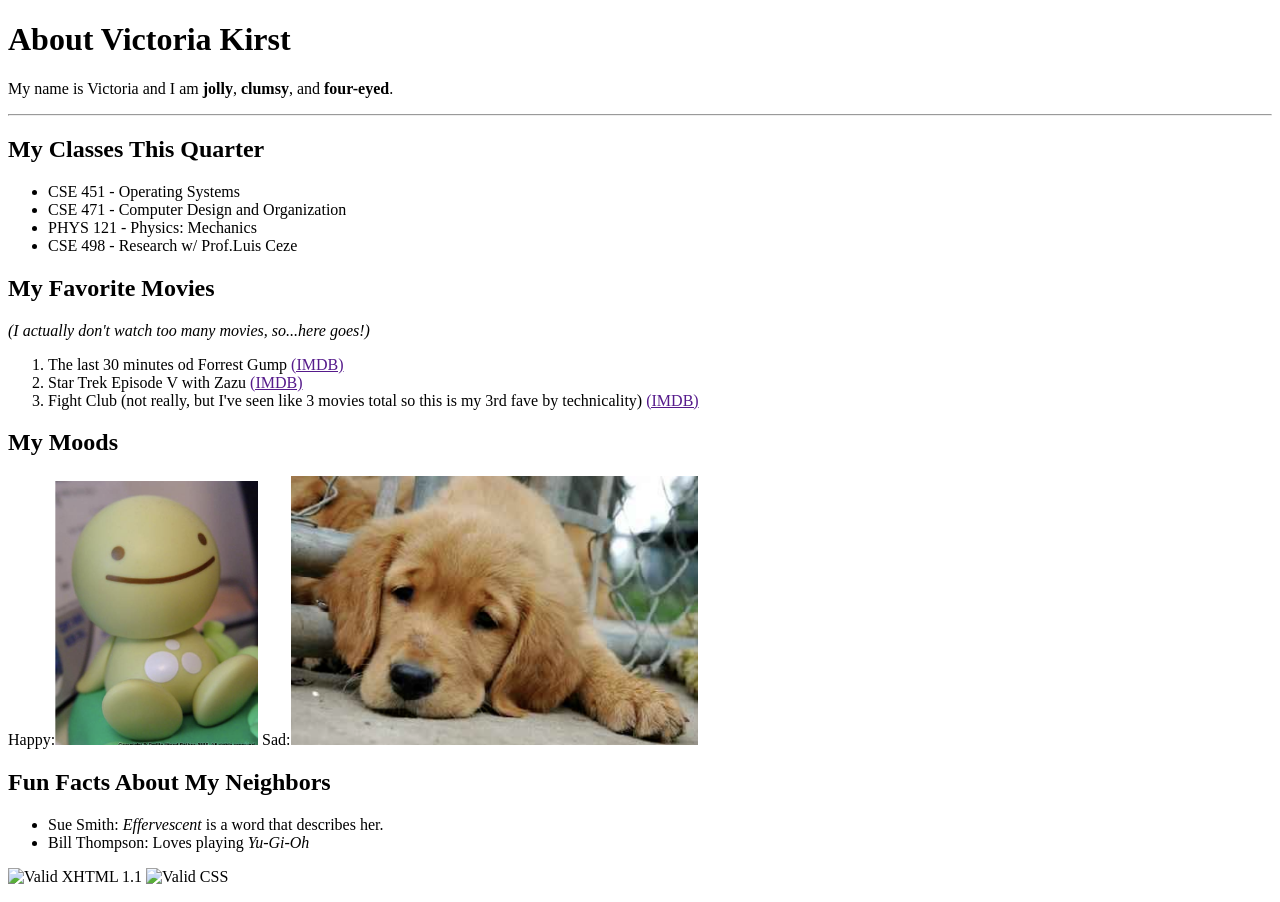
==== index.html @ 1ccd247a "Rename week2 (1).html to index.html" ====
<!DOCTYPE html>
<html lang="en">
<head>
    <meta charset="UTF-8">
    <meta name="viewport" content="width=device-width, initial-scale=1.0">
    <title>Document</title>
</head>
<body>
    <head>
        <h1>About Victoria Kirst</h1>
        <p>My name is Victoria and I am <strong>jolly</strong>, <strong>clumsy</strong>, and <strong>four-eyed</strong>.</p>
        <hr>
    </head>
    <section>
        <h2>My Classes This Quarter</h2>
        <ul type="disc">
            <li>CSE 451 - Operating Systems</li>
            <li>CSE 471 - Computer Design and Organization</li>
            <li>PHYS 121 - Physics: Mechanics</li>
            <li>CSE 498 - Research w/ Prof.Luis Ceze</li>
        </ul>
    </section>
    <section>
        <h2>My Favorite Movies</h2>
        <p>
            <i>(I actually don't watch too many movies, so...here goes!)</i>
        </p>
        <ol type="1">
            <li>The last 30 minutes od Forrest Gump
                <a href="">(IMDB)</a>
            </li>
            <li>Star Trek Episode V with Zazu
                <a href="">(IMDB)</a>
            </li>
            <li>Fight Club (not really, but I've seen like 3 movies total so this is my 3rd fave by technicality)
                <a href="">(IMDB)</a>
            </li>
        </ol>
    </section>
    <section>
        <h2>My Moods</h2>
        <div>
            Happy:<img src="anh1.png" alt="Happy"width="203">
            Sad:<img src="anh2.png" alt="Sad"width="407">
        <div>
    </section>
    <section>
        <h2>Fun Facts About My Neighbors</h2>
        <ul type="disc">
            <li>Sue Smith: <i>Effervescent</i> is a word that describes her. </li>
            <li>Bill Thompson: Loves playing <i>Yu-Gi-Oh</i></li>
        </ul>
    </section>
    <footer>
        <p>
            <img src="https://www.w3.org/Icons/valid-xhtml11"
                 alt="Valid XHTML 1.1">
        
            <img src="https://jigsaw.w3.org/css-validator/images/vcss"
                 alt="Valid CSS">
        </p>
    </footer>
</body>
</html>
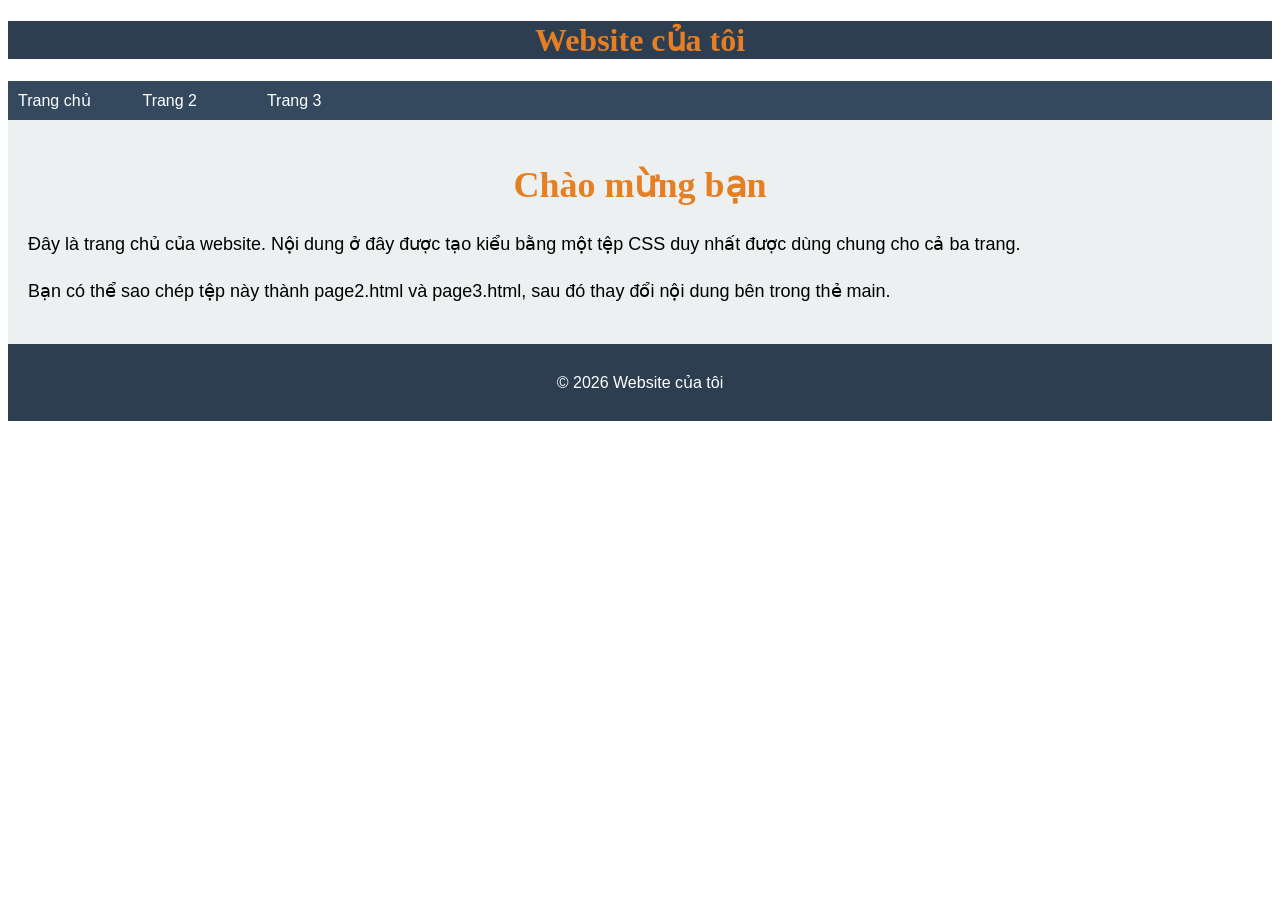
==== commit 2f89bd01: "Add files via upload" ====
--- a/index.html
+++ b/index.html
@@ -1,64 +1,35 @@
-<!DOCTYPE html>
-<html lang="en">
-<head>
-    <meta charset="UTF-8">
-    <meta name="viewport" content="width=device-width, initial-scale=1.0">
-    <title>Document</title>
-</head>
-<body>
-    <head>
-        <h1>About Victoria Kirst</h1>
-        <p>My name is Victoria and I am <strong>jolly</strong>, <strong>clumsy</strong>, and <strong>four-eyed</strong>.</p>
-        <hr>
-    </head>
-    <section>
-        <h2>My Classes This Quarter</h2>
-        <ul type="disc">
-            <li>CSE 451 - Operating Systems</li>
-            <li>CSE 471 - Computer Design and Organization</li>
-            <li>PHYS 121 - Physics: Mechanics</li>
-            <li>CSE 498 - Research w/ Prof.Luis Ceze</li>
-        </ul>
-    </section>
-    <section>
-        <h2>My Favorite Movies</h2>
-        <p>
-            <i>(I actually don't watch too many movies, so...here goes!)</i>
-        </p>
-        <ol type="1">
-            <li>The last 30 minutes od Forrest Gump
-                <a href="">(IMDB)</a>
-            </li>
-            <li>Star Trek Episode V with Zazu
-                <a href="">(IMDB)</a>
-            </li>
-            <li>Fight Club (not really, but I've seen like 3 movies total so this is my 3rd fave by technicality)
-                <a href="">(IMDB)</a>
-            </li>
-        </ol>
-    </section>
-    <section>
-        <h2>My Moods</h2>
-        <div>
-            Happy:<img src="anh1.png" alt="Happy"width="203">
-            Sad:<img src="anh2.png" alt="Sad"width="407">
-        <div>
-    </section>
-    <section>
-        <h2>Fun Facts About My Neighbors</h2>
-        <ul type="disc">
-            <li>Sue Smith: <i>Effervescent</i> is a word that describes her. </li>
-            <li>Bill Thompson: Loves playing <i>Yu-Gi-Oh</i></li>
-        </ul>
-    </section>
-    <footer>
-        <p>
-            <img src="https://www.w3.org/Icons/valid-xhtml11"
-                 alt="Valid XHTML 1.1">
-        
-            <img src="https://jigsaw.w3.org/css-validator/images/vcss"
-                 alt="Valid CSS">
-        </p>
-    </footer>
-</body>
-</html>
+<!DOCTYPE html>
+<html lang="vi">
+<head>
+  <meta charset="UTF-8">
+  <meta name="viewport" content="width=device-width, initial-scale=1.0">
+  <title>Trang chủ</title>
+  <!-- Một stylesheet duy nhất dùng chung cho cả ba trang -->
+  <link rel="stylesheet" href="style.css">
+</head>
+<body>
+
+  <header>
+    <h1>Website của tôi</h1>
+  </header>
+
+  <nav>
+    <ul>
+      <li><a href="index.html">Trang chủ</a></li>
+      <li><a href="page2.html">Trang 2</a></li>
+      <li><a href="page3.html">Trang 3</a></li>
+    </ul>
+  </nav>
+
+  <main>
+    <h1>Chào mừng bạn</h1>
+    <p>Đây là trang chủ của website. Nội dung ở đây được tạo kiểu bằng một tệp CSS duy nhất được dùng chung cho cả ba trang.</p>
+    <p>Bạn có thể sao chép tệp này thành page2.html và page3.html, sau đó thay đổi nội dung bên trong thẻ main.</p>
+  </main>
+
+  <footer>
+    <p>&copy; 2026 Website của tôi</p>
+  </footer>
+
+</body>
+</html>
--- a/style.css
+++ b/style.css
@@ -0,0 +1,60 @@
+/* 3. Thẻ body: họ phông chữ và kích thước phông chữ */
+body {
+  font-family: Arial, Helvetica, sans-serif;
+  font-size: 16px;
+}
+
+/* 4. Thẻ header: màu nền */
+header {
+  background-color: #2c3e50;
+}
+
+/* 5. Thẻ nav: màu nền */
+nav {
+  background-color: #34495e;
+}
+
+/* 6. Thẻ main: màu nền và kích thước phông chữ */
+main {
+  background-color: #ecf0f1;
+  font-size: 18px;
+  padding: 20px;
+}
+
+/* 7. Thẻ footer: màu nền */
+footer {
+  background-color: #2c3e50;
+  color: #ffffff;
+  text-align: center;
+  padding: 10px;
+}
+
+/* 8. Thẻ li: thuộc tính hiển thị và chiều rộng */
+li {
+  display: inline-block;
+  width: 120px;
+}
+
+/* 9. Thẻ h1: căn chỉnh văn bản, họ phông chữ và màu sắc */
+h1 {
+  text-align: center;
+  font-family: Georgia, "Times New Roman", serif;
+  color: #e67e22;
+}
+
+/* 10. Thẻ p: chiều cao dòng */
+p {
+  line-height: 1.6;
+}
+
+/* Bổ sung nhỏ cho dễ nhìn */
+nav ul {
+  list-style: none;
+  margin: 0;
+  padding: 10px;
+}
+
+nav a {
+  color: #ffffff;
+  text-decoration: none;
+}
